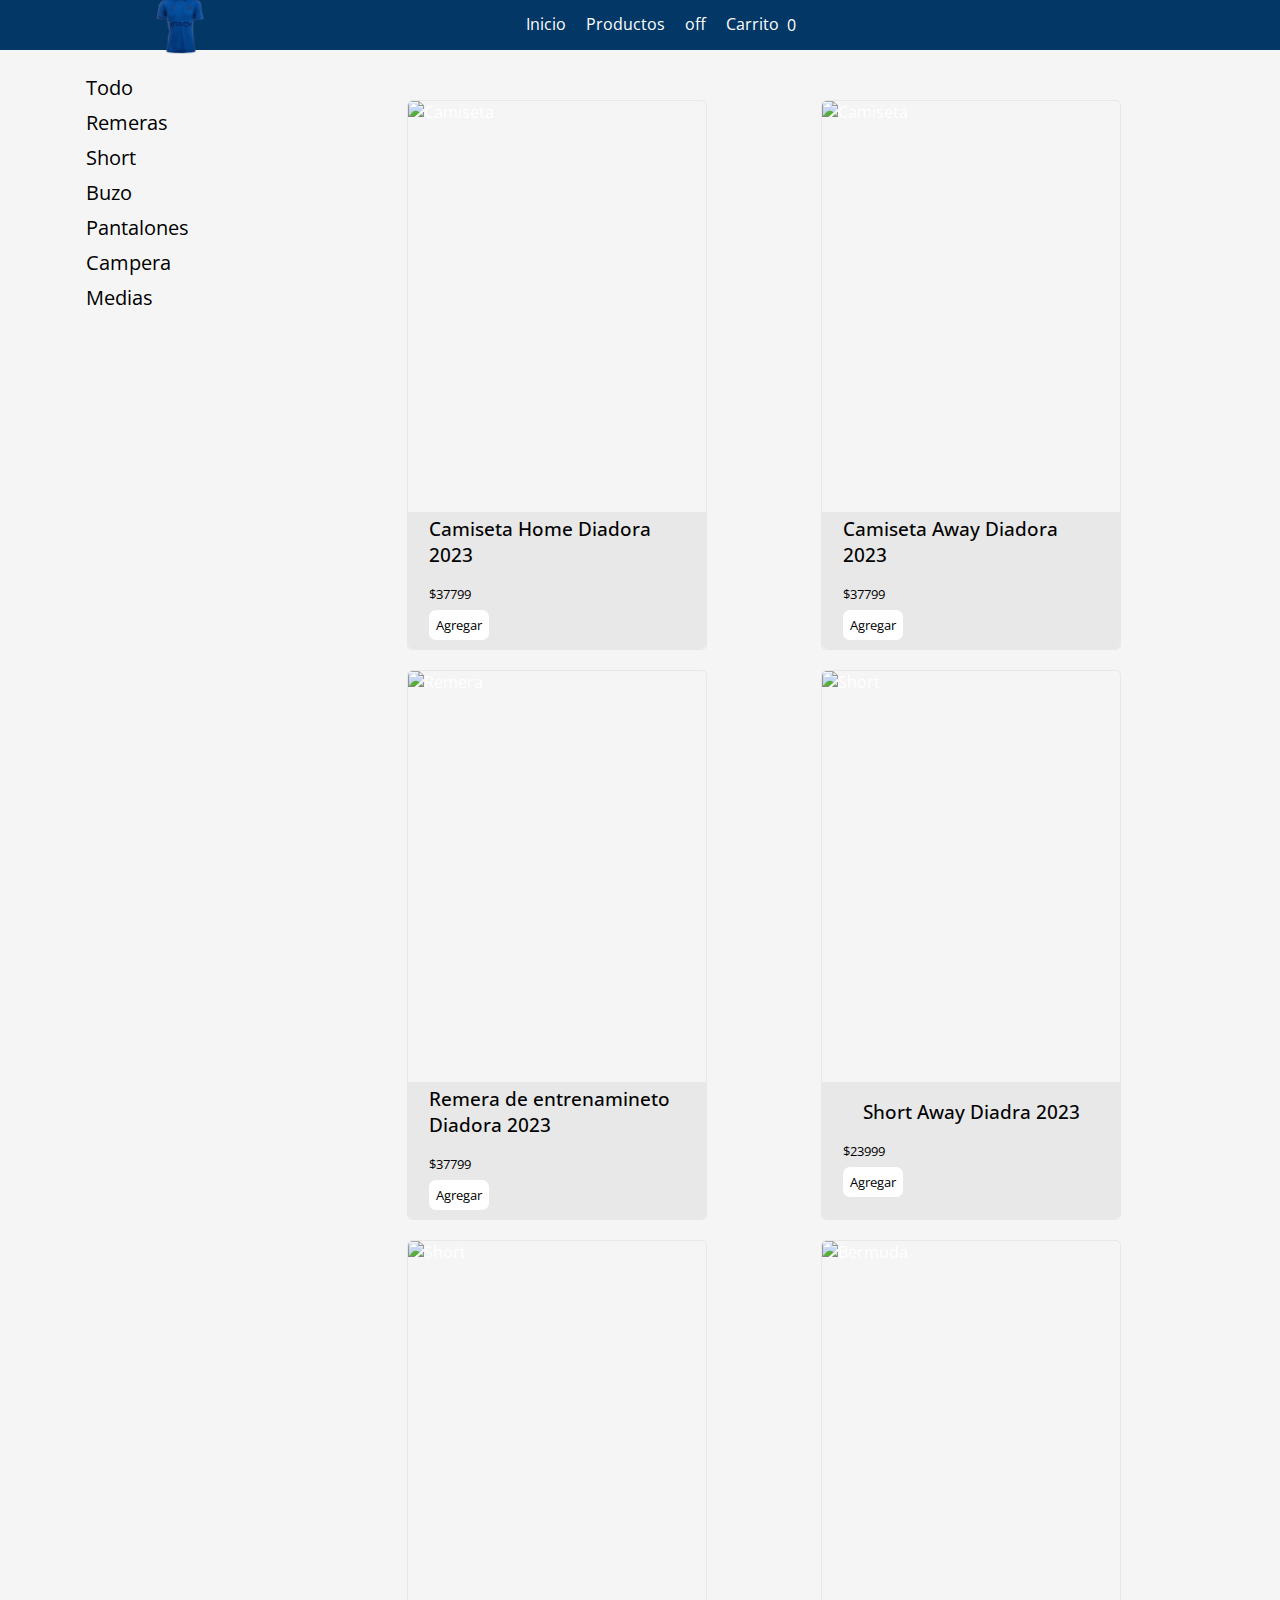
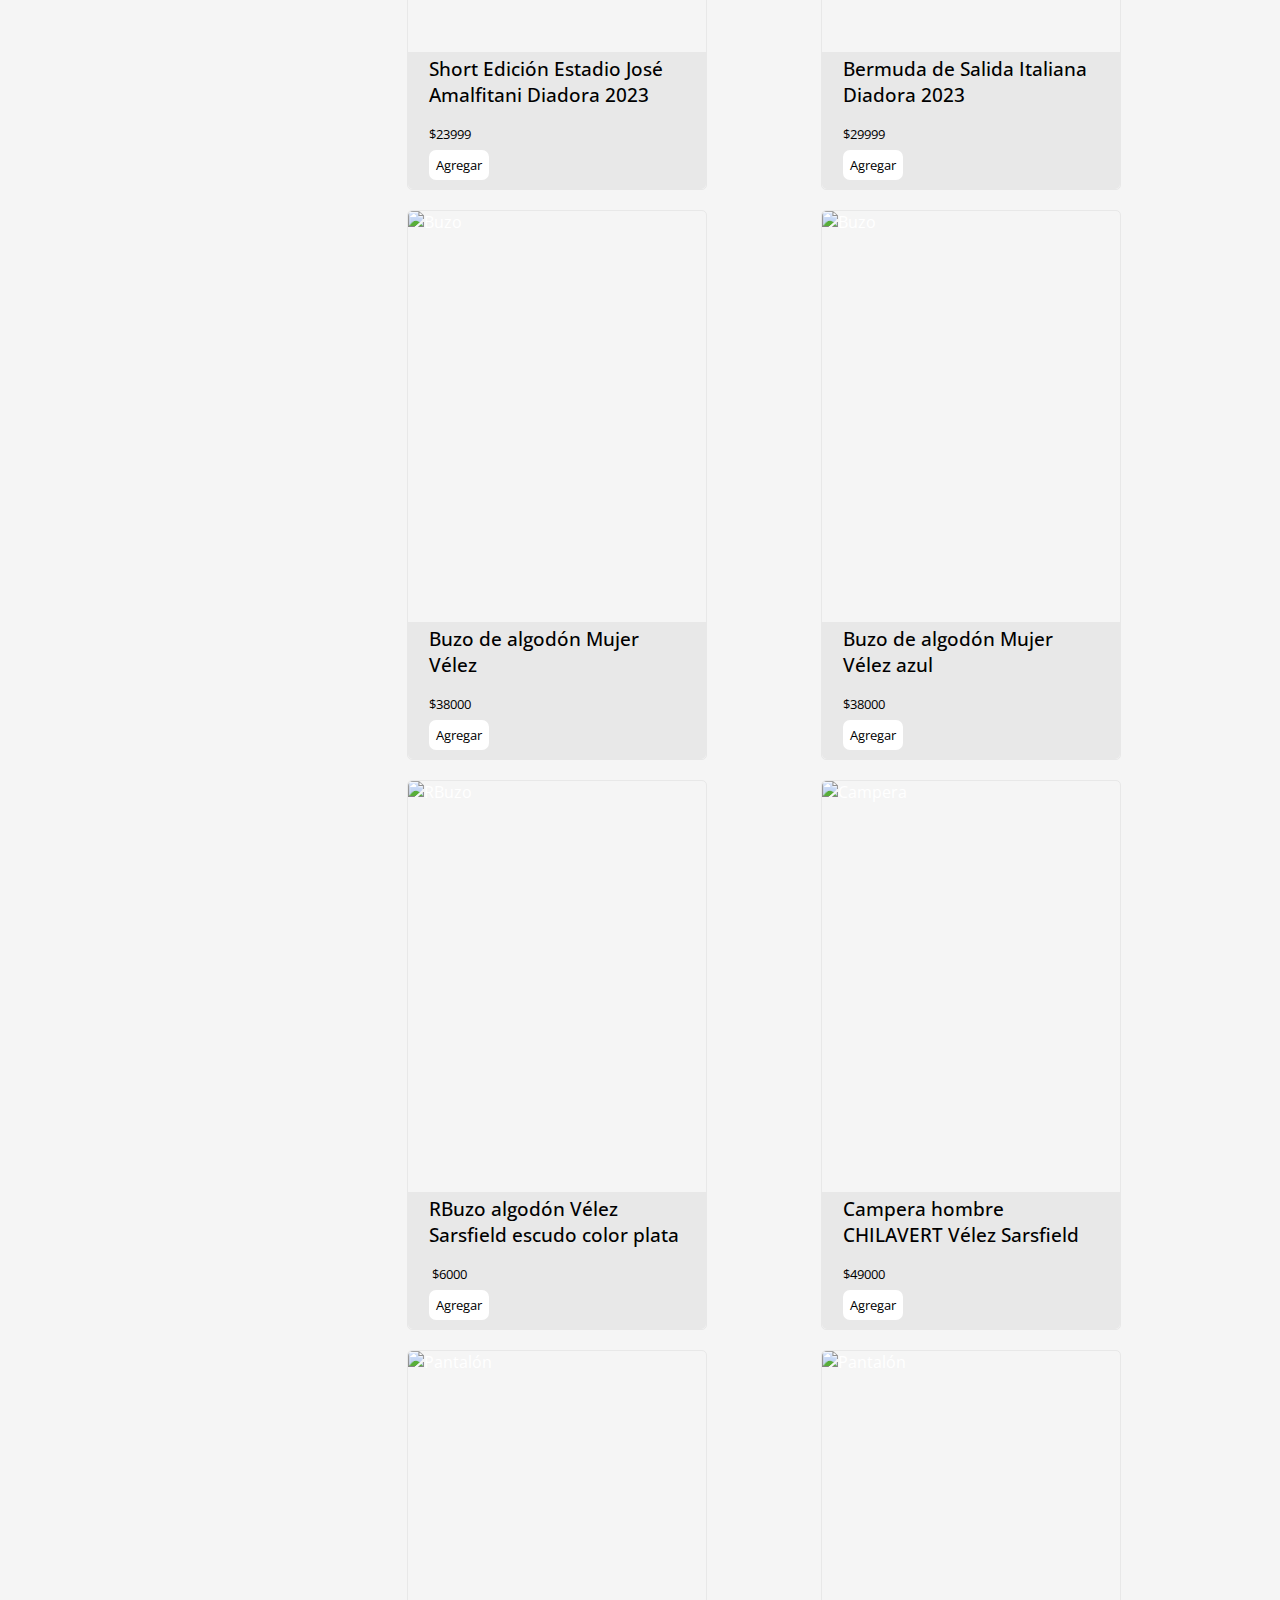
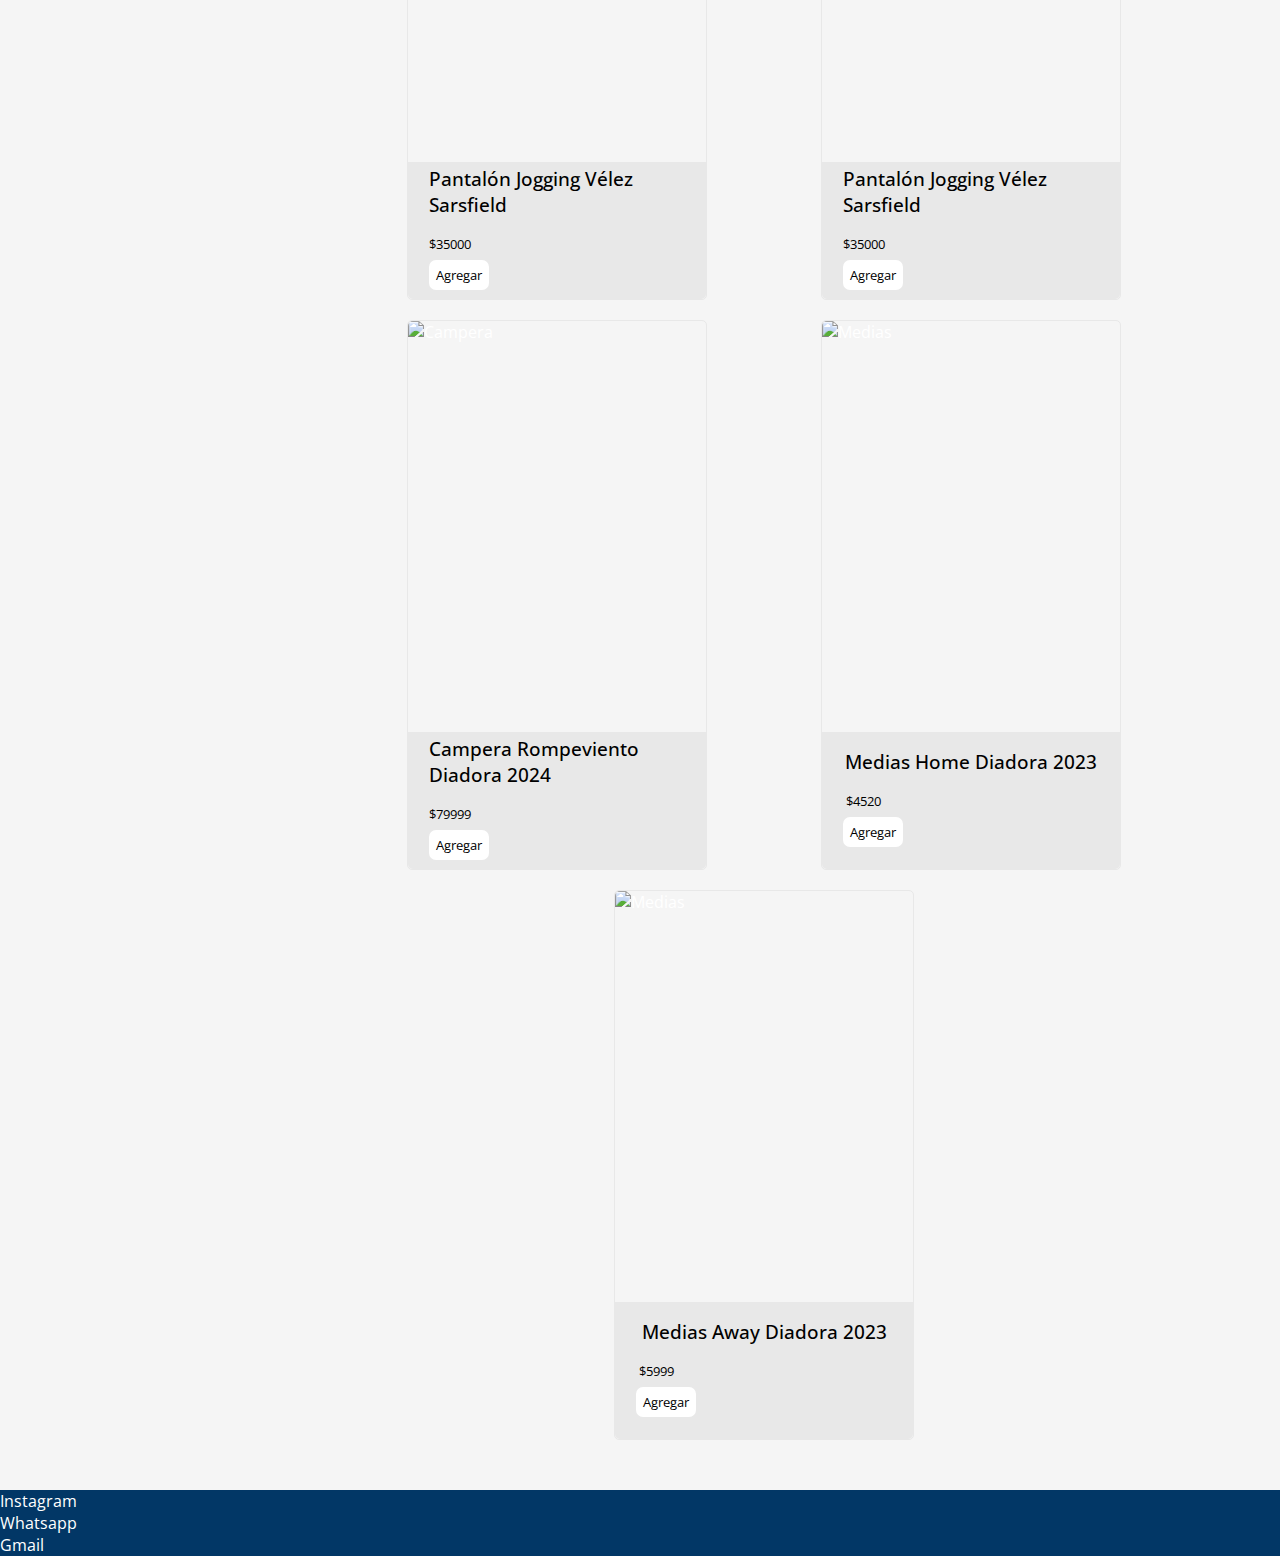
==== index.html @ 27ecc99d "first commit" ====
<!DOCTYPE html>
<html lang="en">
<head>
    <meta charset="UTF-8">
    <meta name="viewport" content="width=device-width, initial-scale=1.0">
    <link rel="stylesheet" href="./style/style.css">
    <link rel="shortcut icon" href="./img/Percha.png" type="image/x-icon">
    <link rel="stylesheet" type="text/css" href="https://cdn.jsdelivr.net/npm/toastify-js/src/toastify.min.css">
    <title>Tienda</title>
</head>
<body>
    <header class="header-container">
        <div class="divImg">
            <a href=""><img class="logo-img" src="./img/Camiseta.png" alt="Remera deportiva"></a>
        </div>

        <div class="divNavbar">
            <nav class="navegacion">
                <ul class="list">
                    <li ><a class="navbar-item" href="">Inicio</a></li>
                    <li ><a class="navbar-item" href="">Productos</a></li>
                    <li ><a class="navbar-item" href="">off</a></li>
                    <li class="li-cart"><a class="navbar-item" id="cart-navbar" href="./src/pages/cart.html">Carrito</a><p class="amount-cart-navbar"></p></li>
                </ul>
            </nav>
        </div>
        <div class="cart-container">

        </div>
    </header>

    <main class="main">
        <ul class="main-category-container">
        </ul>
        <section class="main-products-container"></section>
    </main>


    <script src="https://cdnjs.cloudflare.com/ajax/libs/routie/0.3.2/routie.min.js"></script>
    <script src="https://cdn.jsdelivr.net/npm/sweetalert2@11"></script>
    <script type="text/javascript" src="https://cdn.jsdelivr.net/npm/toastify-js"></script>
    <script type="module" src="index.js"></script>
    <script src="./src/components/footer.mjs"></script>
</body>
</html>
---- style/style.css ----
@import url('https://fonts.googleapis.com/css2?family=Roboto:wght@300;400;500;700&display=swap');
@import url('https://fonts.googleapis.com/css2?family=Montserrat:wght@300;400;500;700&display=swap');
@import url('https://fonts.googleapis.com/css2?family=Open+Sans:wght@300;400;600;700&display=swap');
@import url('https://fonts.googleapis.com/css2?family=Playfair+Display:wght@400;700&display=swap');


* {
    margin: 0;
    padding: 0;
    box-sizing: border-box;
    font-family: 'Open Sans', sans-serif;
}

header {
    width: 100%;
    height: 50px;
    background-color: #023766;
    display: flex;
    flex-direction: row;
    align-items: center;
    justify-content: space-around;
}

.divImg img {
    justify-content: center;
    width: 50px;
    align-items: center;
}

.divNavbar {
    display: flex;
    justify-content: center;
}

.navegacion {
    display: flex;
    justify-content: space-around;

}

.list {
    display: flex;
    list-style: none;
}

.list li {
    margin: 10px;
}

a {
    text-decoration: none;
    color: white;
}


.main {
    background-color: #f5f5f5;
    width: 100%;
    padding: 20px;
    display: flex;
    flex-direction: row;
    align-content: space-around;
    justify-content: space-around;
    min-height: 100vh;
}

.main-category-container {
    display: flex;
    flex-direction: column;
    width: 10%;
    justify-content: flex-start;
    list-style-type: none;
}

.category-item {
    text-decoration: none;
    color: black;
    font-size: 20px;
    padding: 4px;
    transition: .15s ease-in-out;
    cursor: pointer;
}


.main-products-container {
    width: 70%;
    display: flex;
    justify-content: space-around;
    padding: 20px;
    flex-wrap: wrap;
}

.main-operator-container {
    display: flex;
    flex-direction: column;
    padding: 20px;
}

.operator-button {
    width: 60px;
    height: 40px;
    margin: 5px 0px;
    padding: 5px;
    border: solid 1px rgba(232, 232, 232, 0);
    background-color: #ffffff;
    border-radius: 7px;
    transition: .2s ease-in-out;
}

.operator-button:hover {
    background-color: rgb(235, 210, 255);
    color: #023766;
    border: solid 1px #023766
}


.product-card {
    border-radius: 5px;
    width: 300px;
    height: 550px;
    margin: 10px;
    border: solid 1px #e8e8e8;
    display: flex;
    flex-direction: column;
    justify-content: space-between;
    align-items: center;
    transition: .15s ease-in-out;
    text-decoration: none;
    color: black;
}

.product-card:hover {
    border: solid 1px #023766;
}

.product-card:hover .product-info-container {
    background-color: rgb(241, 225, 253);
}

.product-card:hover .product-name {
    color: #023766;
}

.product-img-container {
    width: 100%;
    height: 75%;
}


.product-img {
    border-top-left-radius: 5px;
    border-top-right-radius: 5px;
    width: 100%;
    height: 100%;
    object-fit: cover;
}

.product-info-container {
    background-color: #e8e8e8;
    width: 100%;
    height: 25%;
    padding: 20px;
    border-bottom-left-radius: 5px;
    border-bottom-right-radius: 5px;
    display: flex;
    flex-direction: column;
    justify-content: center;
    align-items: flex-start;
    border: solid 1px rgba(255, 255, 255, 0);
    transition: .15s ease-out;
}

.product-name {
    font-size: 19px;
    font-weight: 500;
    margin: 0px 0px 15px 0px;
    align-self: center;
    text-decoration: none;
    color: black;
}

.product-info-item {
    font-size: 13px;
    margin: 2px 0px;
}

.main-products-container-cart {
    display: flex;
    flex-direction: column;
    align-items: center;
    min-height: 100vh;
}

.product-cart-card {
    width: 70vw;
    height: 100px;
    flex-direction: row;
    padding: 0px 5px;
}

.product-cart-img {
    border-top-left-radius: 5px;
    border-top-right-radius: 5px;
    border-radius: 100%;
    width: 80px;
    height: 75%;
    object-fit: contain;
}

.product-cart-info-container {
    display: grid;
    grid-template-columns: 1fr .5fr .3fr .15fr .15fr;
    align-content: center;
    align-items: center;
    padding: 35px;
}

.product-info-item {
    width: 40px;
    text-align: center;
}

.total-cart-container {
    display: flex;
    flex-direction: row;
}

.container-total-cart {
    display: flex;
    justify-content: center;
    align-items: center;
    border: solid 1px #023766;
    border-radius: 10px;
    width: 70vw;
    height: 100px;
}

.total-cart-container {
    display: flex;
    flex-direction: column;
    width: 98%;
    border-radius: 10px;
    align-items: flex-end;
    background-color: #5e96c7;
    color: rgb(0, 0, 0);
}

.total-info-item {
    padding: 5px;
    font-weight: 600;
}

.li-cart {
    display: flex;
    flex-direction: row;
}

.amount-cart-navbar {
    display: flex;
    justify-content: center;
    align-items: center;
    background-color: #023766;
    color: white;
    border-radius: 100%;
    width: 25px;
    height: 25px;
    transition: 0.25s;
}

.amount-cart-navbar:hover {
    background-color: #023766;
}

.product-cart-name {
    margin: 0;
}

.remove-product-cart-button:hover {
    background-color: #ff8a8a;
    color: #ffffff;
    border: solid 1px #ff4c4c
}

.add-product-button:hover {
    background-color: rgb(255, 192, 227);
    color: rgb(0, 0, 0);
    border: solid 1px #023766
}

.spinner {
    display: none;
    width: 40px;
    height: 40px;
    margin: 0 auto;
    border: 4px solid rgba(0, 0, 0, 0.1);
    border-left-color: #023766;
    border-radius: 50%;
    animation: spin 1s infinite linear;
}


@keyframes spin {
    0% {
        transform: rotate(0deg);
    }

    100% {
        transform: rotate(360deg);
    }
}

#main-container-product-detail {
    display: flex;
    justify-content: center;
    padding: 80px;
    background-color: #e8e8e8;
    min-height: 100vh;
}

.product-detail-img {
    width: 400px;
    height: 550px;
    object-fit: cover;
    border-radius: 15px;
}

.product-detail-container-img {
    width: 75%;
    border: 1px #e8e8e8 solid;
    border-radius: 15px;
}

.product-detail-container-info {
    width: 50%;
}

.product-detail-container {
    display: flex;
    flex-direction: row;
}

.product-detail-title {
    padding: 5px 0px;
    font-size: 20px;
}

.operator-button-form {
    width: auto;
    max-width: 100px;
    min-height: 40px;
    max-height: auto;
    margin: 5px 0px;
    padding: 5px;
    border: solid 1px rgba(232, 232, 232, 0);
    background-color: #ffffff;
    border-radius: 7px;
    transition: .2s ease-in-out;
    margin-top: 15px;
}

.operator-button-form:hover {
    background-color: rgb(235, 210, 255);
    color: #023766;
    border: solid 1px #023766
}

.main-form-container {
    display: flex;
    flex-direction: column;
    align-items: center;
    padding: 60px 80px;
    background-color: #e8e8e8;
    min-height: 100vh;
}

#form-data {
    display: flex;
    flex-direction: column;
    padding: 20px 80px;
    background-color: #e8e8e8;
    min-height: 100vh;
}

#form-data input,
#form-data select {
    min-width: 300px;
    min-height: 30px;
    margin-bottom: 17px;
}

#form-data label {
    font-size: 20px;
}

.div-radio input {
    min-width: auto !important;
    min-height: auto !important;
}

.item-info-purchase {
    margin-bottom: 10px;
}
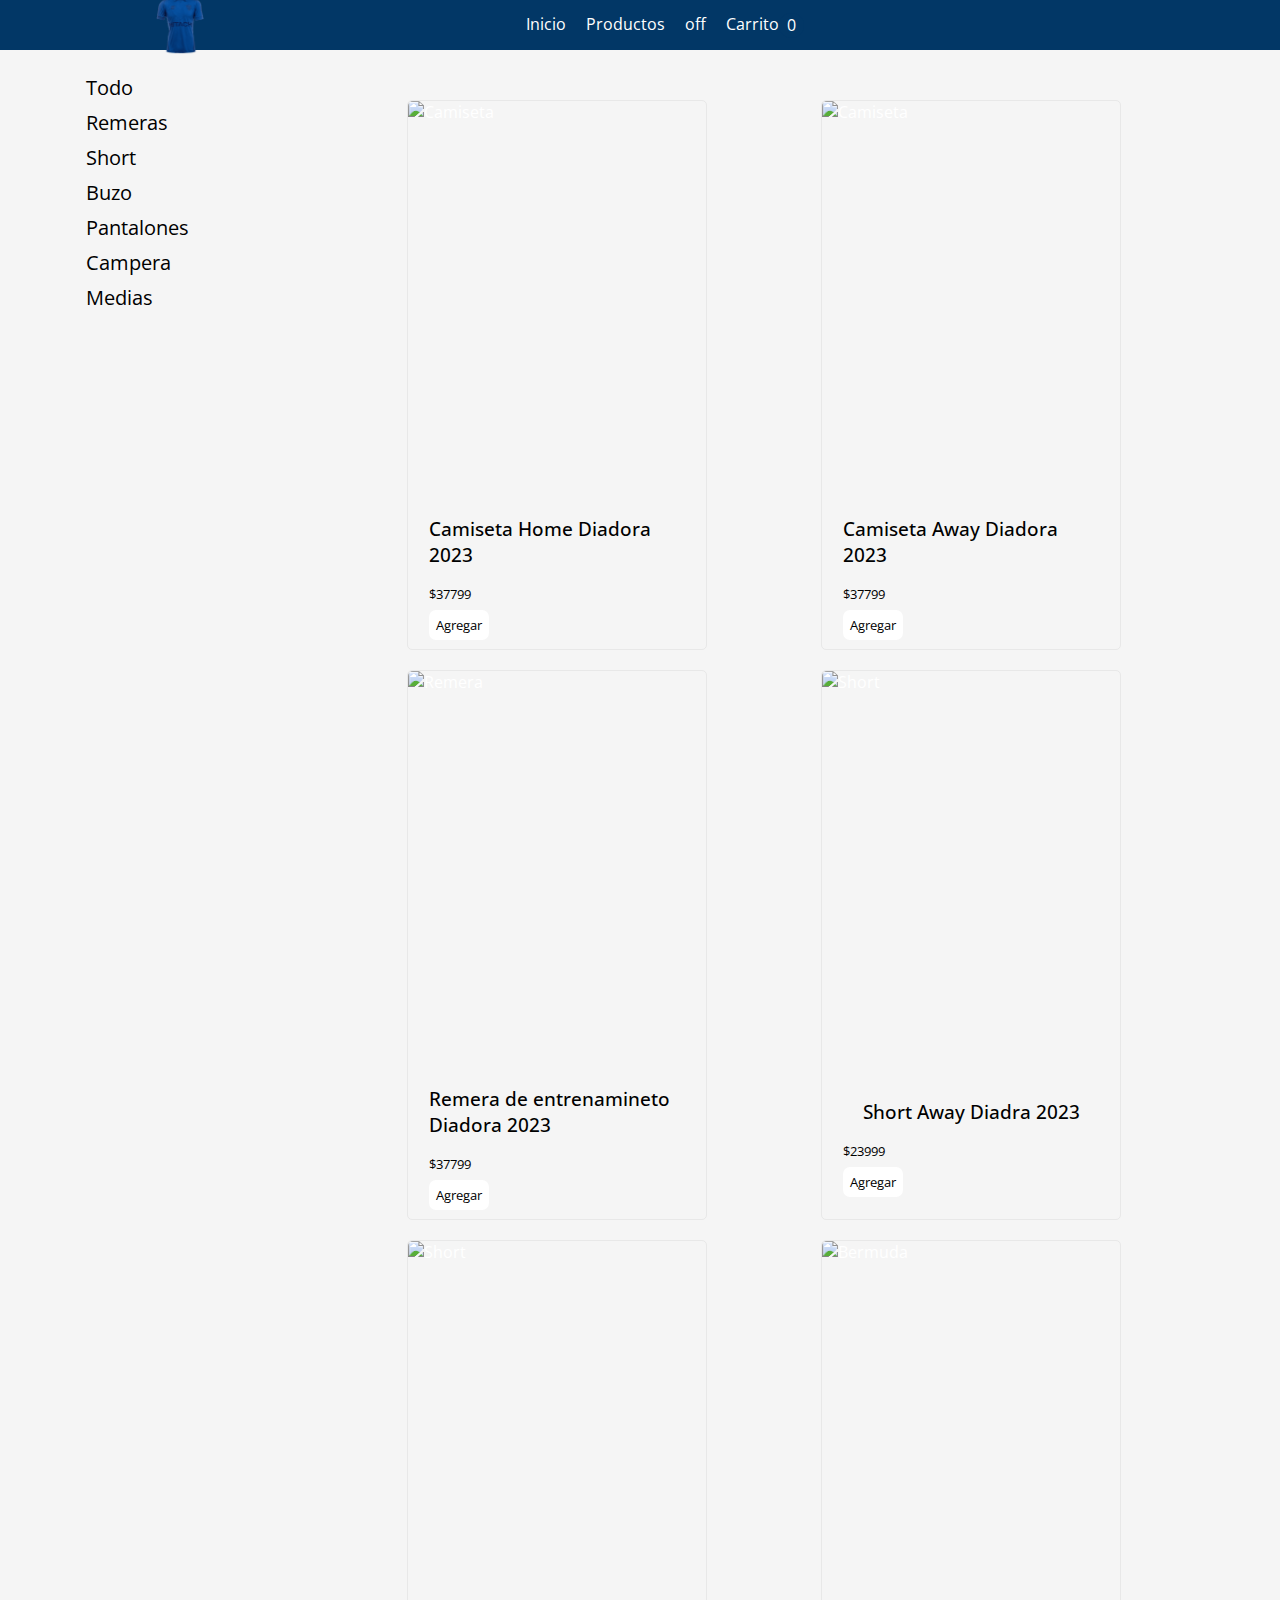
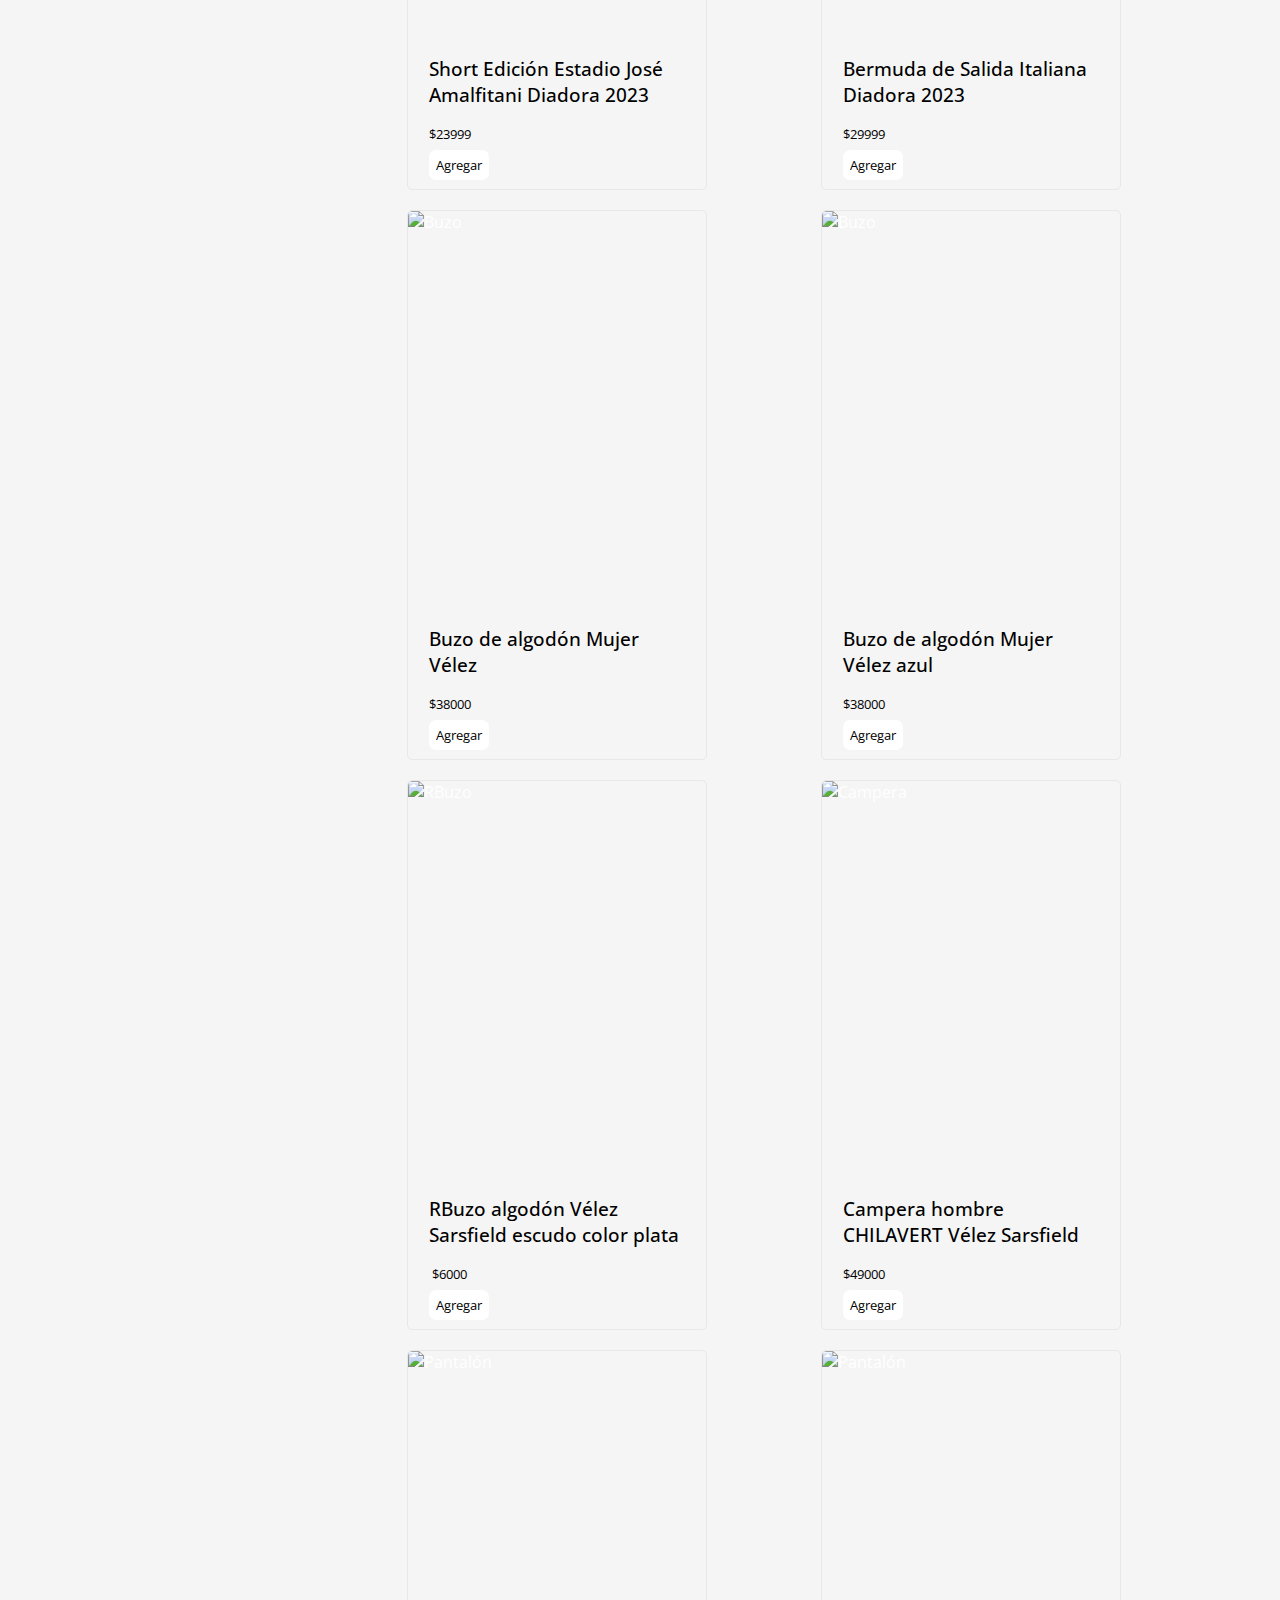
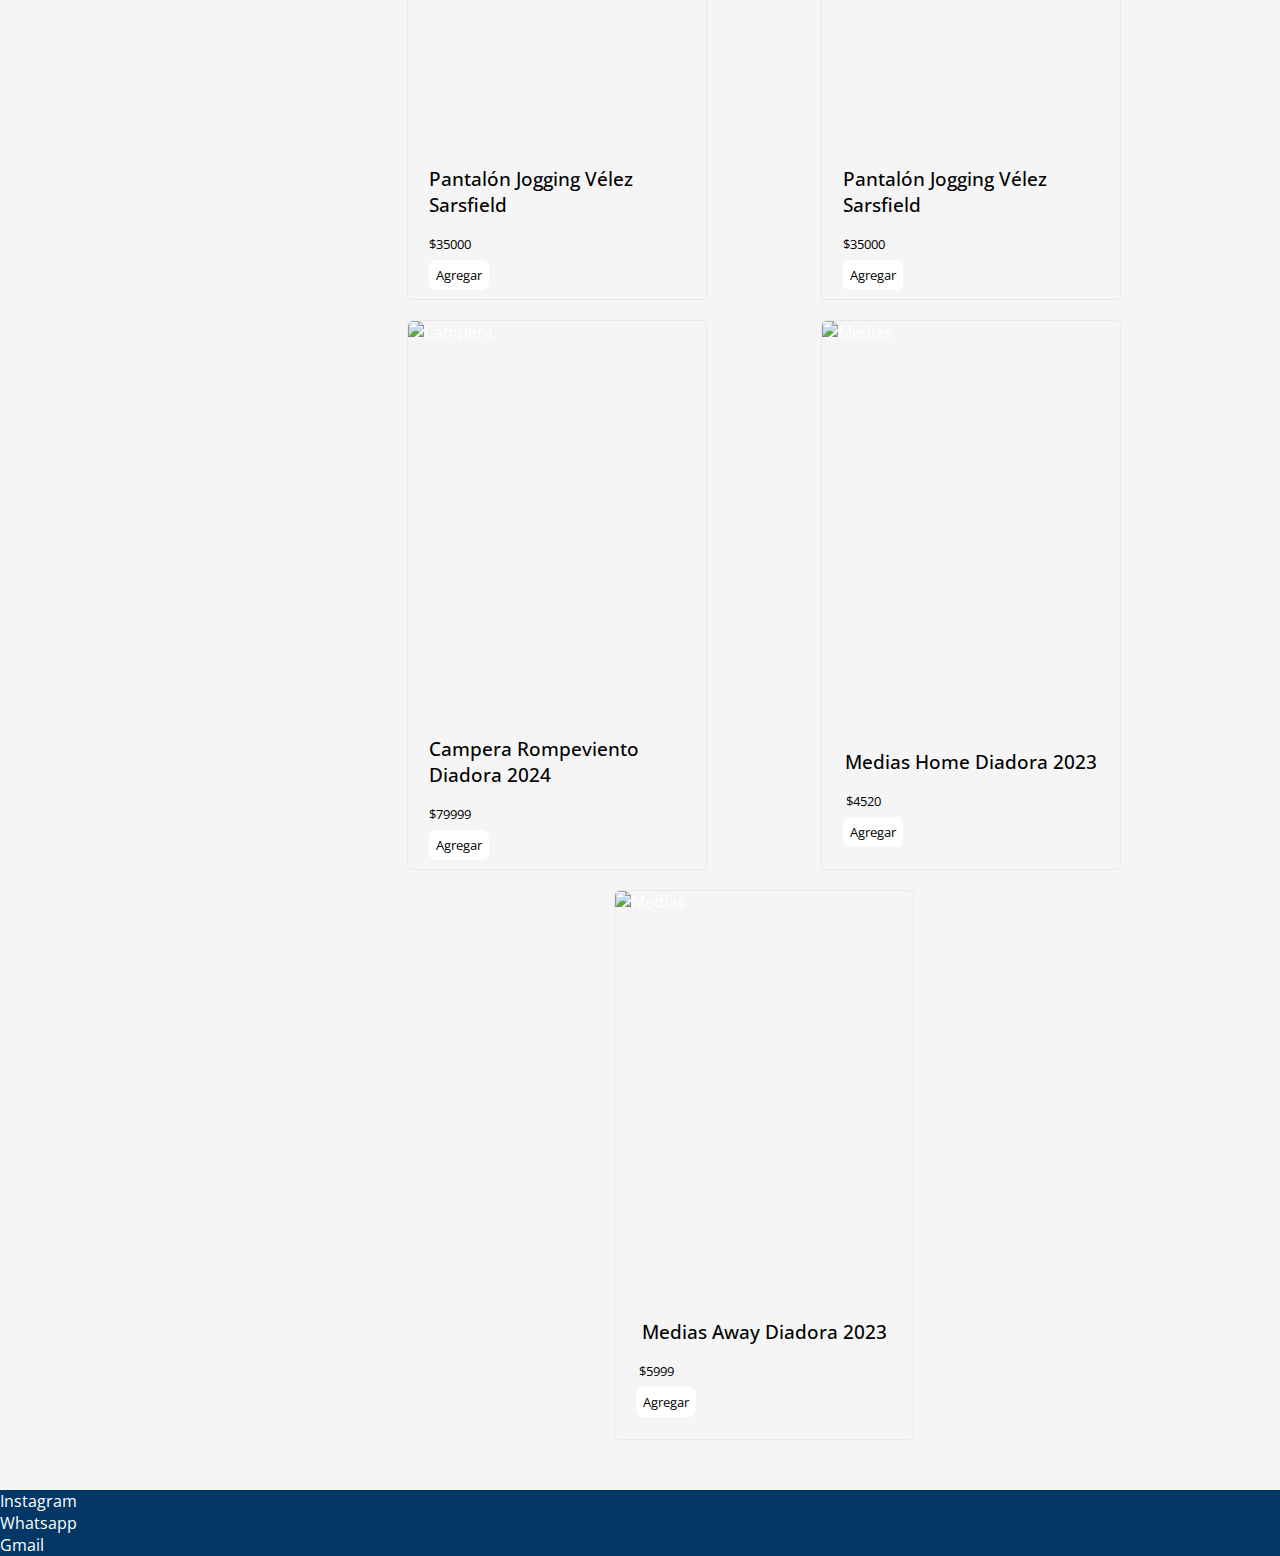
==== commit 24a265b3: "components and style" ====
--- a/index.html
+++ b/index.html
@@ -30,6 +30,7 @@
     </header>
 
     <main class="main">
+        <!-- <button id="toggle-button">Cambiar a modo oscuro</button> -->
         <ul class="main-category-container">
         </ul>
         <section class="main-products-container"></section>
--- a/style/style.css
+++ b/style/style.css
@@ -108,7 +108,7 @@
 }
 
 .operator-button:hover {
-    background-color: rgb(235, 210, 255);
+    background-color: #d2fffb;
     color: #023766;
     border: solid 1px #023766
 }
@@ -133,9 +133,10 @@
     border: solid 1px #023766;
 }
 
-.product-card:hover .product-info-container {
-    background-color: rgb(241, 225, 253);
-}
+.product-card:hover {
+    background-color: #2286df;
+}
+
 
 .product-card:hover .product-name {
     color: #023766;
@@ -156,7 +157,7 @@
 }
 
 .product-info-container {
-    background-color: #e8e8e8;
+    
     width: 100%;
     height: 25%;
     padding: 20px;
@@ -166,7 +167,7 @@
     flex-direction: column;
     justify-content: center;
     align-items: flex-start;
-    border: solid 1px rgba(255, 255, 255, 0);
+    border: solid 1px #ffffff00;
     transition: .15s ease-out;
 }
 
@@ -281,11 +282,6 @@
     border: solid 1px #ff4c4c
 }
 
-.add-product-button:hover {
-    background-color: rgb(255, 192, 227);
-    color: rgb(0, 0, 0);
-    border: solid 1px #023766
-}
 
 .spinner {
     display: none;
